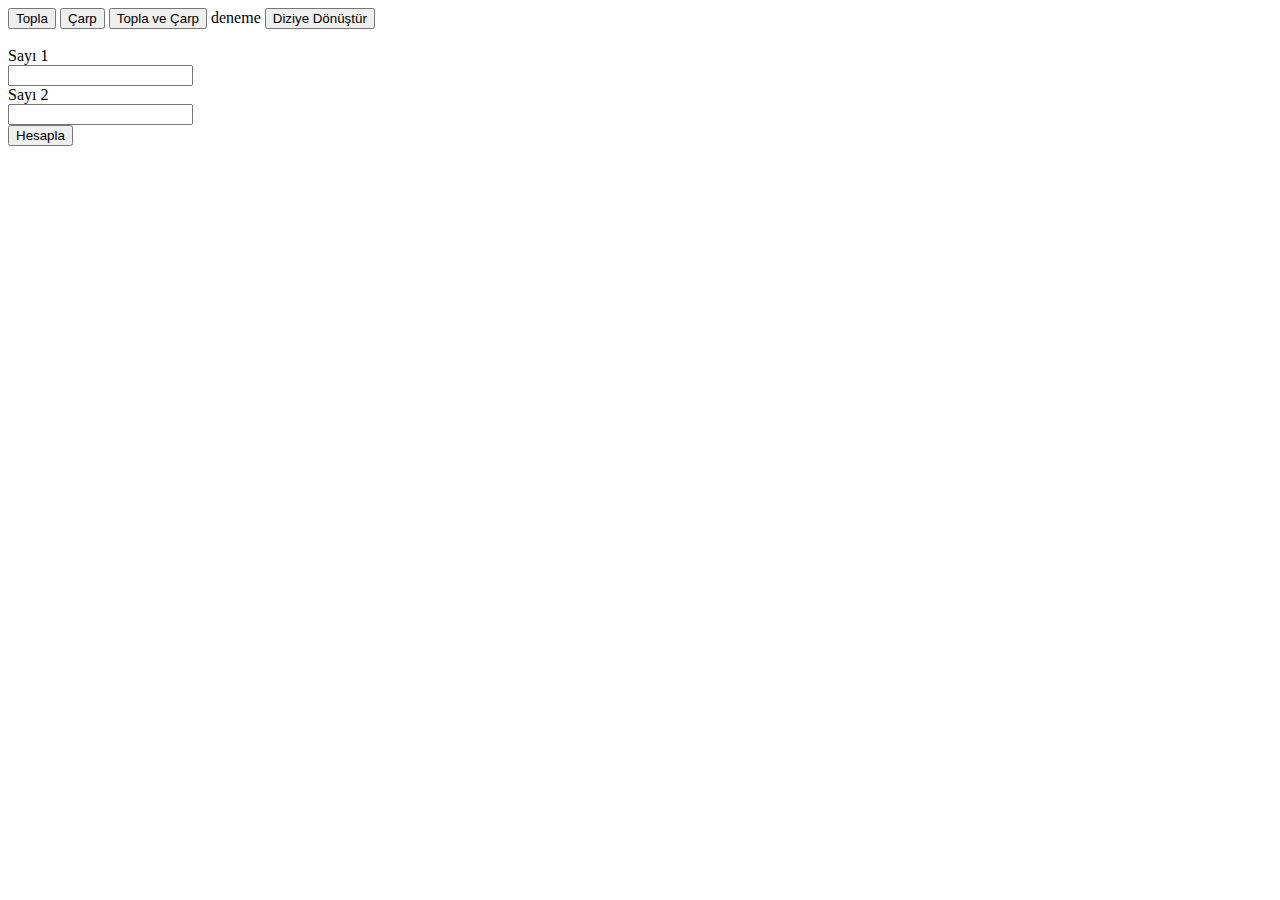
==== JavaScript/index.html @ d40860d6 "js örnekleri eklendi" ====
<!DOCTYPE html>
<html lang="en">
<head>
    <meta charset="UTF-8">
    <meta name="viewport" content="width=device-width, initial-scale=1.0">
    <title>Document</title>
    <link href="https://cdn.jsdelivr.net/npm/bootstrap@5.3.2/dist/css/bootstrap.min.css" rel="stylesheet" integrity="sha384-T3c6CoIi6uLrA9TneNEoa7RxnatzjcDSCmG1MXxSR1GAsXEV/Dwwykc2MPK8M2HN" crossorigin="anonymous">

    <!-- <script src="js/ornek1.js"></script> -->
    <script>
        
        function Topla()
        {
            let toplam = 5 + 4;
            console.log(toplam);
        }

        function Carp(sayi1, sayi2){
            console.log(sayi1 * sayi2);
            alert(sayi1 * sayi2);
        }

        function diziyeDonustur(deger){
            let dizi = deger.split('');
            console.log(dizi);
        }

        //Topla();
        //Carp(5,5);

        function Hesapla(){
            var input1 = document.getElementById("inputSayi1").value;
            var input2 = document.getElementById("inputSayi2").value;
            
            let toplam = parseInt(input1) + Number(input2);
            //document.getElementById("sonuc").innerHTML = "<b>"+toplam+"</b>";
            //document.getElementById("sonuc").innerHTML = toplam;
            document.getElementById("sonuc").innerText = toplam;
        }
    </script>
    
</head>
<body>
    <div class="container m-5">
        <button class="btn btn-primary" onclick="Topla()">Topla</button>
        <button class="btn btn-success" onclick="Carp(5, 6)">Çarp</button>
        <button class="btn btn-danger" onclick="Carp(5, 6); Topla();">Topla ve Çarp</button>
        <span class="badge bg-success" onclick="Carp(4,5)">deneme</span>

        
        <button class="btn btn-primary" onclick="diziyeDonustur('aykut')">Diziye Dönüştür</button>

        <br><br>
        
        <div class="row">
            <label for="inputSayi1" class="col-sm-2 col-form-label">Sayı 1</label>
            <div class="col-sm-10">
              <input type="number" class="form-control" id="inputSayi1">
            </div>
          </div>
          <div class="row mt-2">
            <label for="inputSayi2" class="col-sm-2 col-form-label">Sayı 2</label>
            <div class="col-sm-10">
              <input type="number" class="form-control" id="inputSayi2">
            </div>
          </div>
          <div class="row mt-2">
            <button class="btn btn-primary" onclick="Hesapla()">Hesapla</button>
          </div>
          <div class="row mt-2">
            <h1 id="sonuc"></h1>
          </div>
    </div>

    <script src="https://cdn.jsdelivr.net/npm/bootstrap@5.3.2/dist/js/bootstrap.bundle.min.js" integrity="sha384-C6RzsynM9kWDrMNeT87bh95OGNyZPhcTNXj1NW7RuBCsyN/o0jlpcV8Qyq46cDfL" crossorigin="anonymous"></script>
</body>
</html>
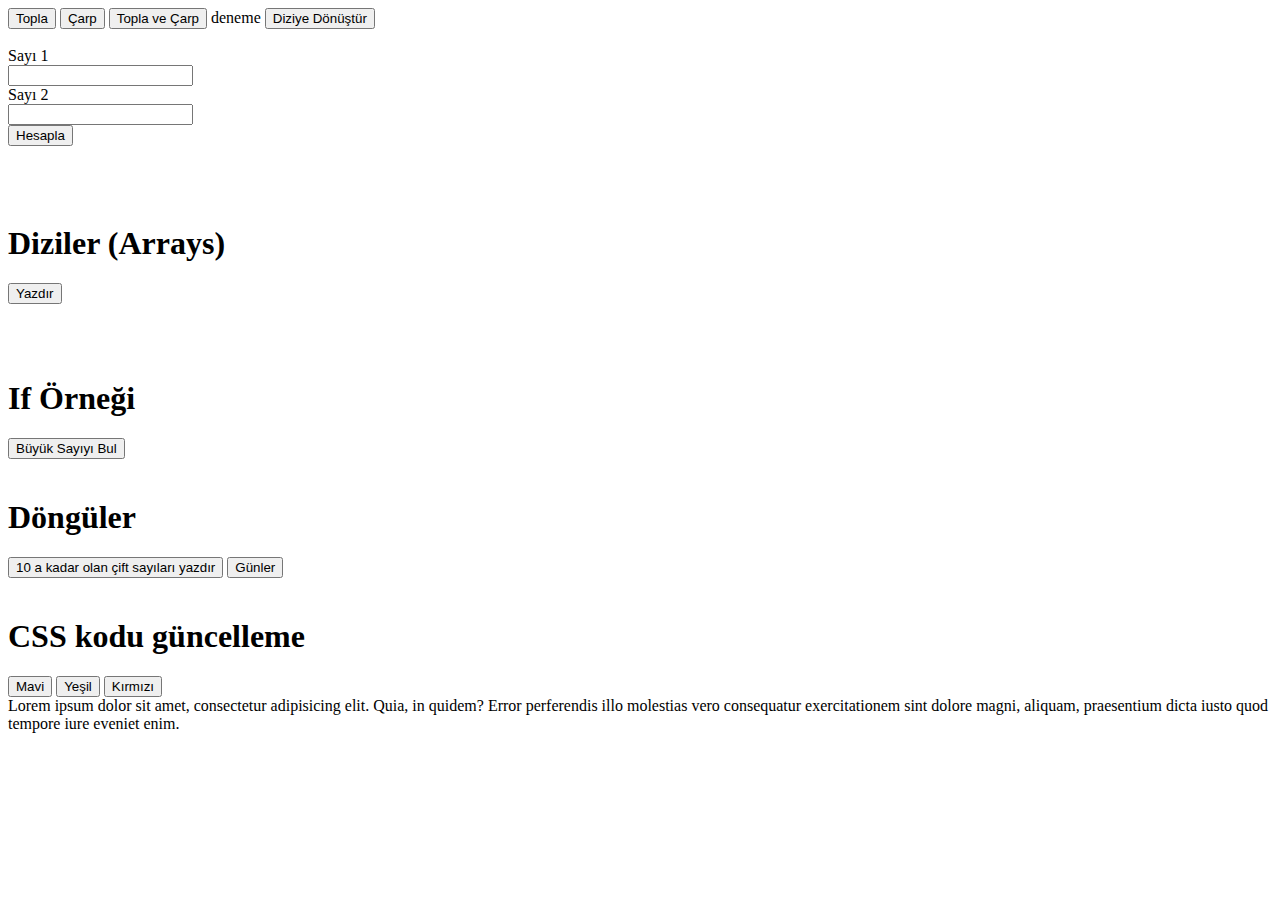
==== commit 49a62241: "js örnekleri eklendi" ====
--- a/JavaScript/index.html
+++ b/JavaScript/index.html
@@ -37,6 +37,100 @@
             //document.getElementById("sonuc").innerHTML = toplam;
             document.getElementById("sonuc").innerText = toplam;
         }
+
+        
+        function DiziOrnekleri() {
+          var meyveler = ["Muz", "Cilek", "Elma", "Karpuz"];
+
+          //dizinin elemanlarını virgül ile ayırarak yan yana yazar
+          //document.getElementById("divDizi").innerHTML = meyveler.toString();
+
+          //dizinin elemanlarını tire ile ayırarak yan yana yazar
+          //document.getElementById("divDizi").innerHTML = meyveler.join(" - ");
+
+          //dizinin en son elemanını siler
+          //meyveler.pop();
+
+          //diziye yeni bir eleman ekler
+          //meyveler.push("Kivi");
+
+          //dizinin elemanlarını küçükten büyüğe sıralama yapar
+          //meyveler.sort();
+
+          //dizinin elemanlarını büyükten küçüğe sıralama yapar
+          meyveler.sort();
+          meyveler.reverse();
+
+          document.getElementById("divDizi").innerHTML = meyveler.join(" - ");
+        }
+
+        function BuyukSayiyiBul() {
+            var sayi1 = Number(document.getElementById("inputSayi1").value);
+            var sayi2 = Number(document.getElementById("inputSayi2").value);
+
+            if (sayi1 > sayi2){
+              alert("Sayı 1 büyüktür");
+            }
+            else if (sayi2 > sayi1){
+              alert("Sayı 2 büyüktür");
+            }
+            else {
+              alert("Sayılar eşittir");
+            }
+        }
+
+      function CiftSayilariYazdir(){
+        for (let i = 0; i < 10; i++) {
+          if (i % 2 == 0){
+            console.log(i);
+          }       
+        }
+      }
+
+      function GunleriYazdir(){
+        let gunler = ["Pazartesi","Salı", "Çarşamba", "Perşembe", "Cuma", "Cumartesi", "Pazar"];
+
+        for (const gun in gunler) {
+          console.log(gunler[gun]);          
+        }
+
+        gunler.forEach(eleman => {
+          console.log(eleman);
+        });
+
+        let sayilar = [10, 20 , 25, 20, 35];
+        sayilar.forEach(eleman =>{
+          console.log(eleman);
+        });
+      }
+
+      function Mavi(){
+        document.getElementById("divMetin").style.color = "blue"; 
+
+        let elements = document.getElementsByClassName("form-control");
+        console.log(elements);
+
+        for (const elm in elements) {
+          elements[elm].style.color =  "blue";
+        }
+      }
+      function Yesil(){
+        document.getElementById("divMetin").style.color = "green"; 
+
+        let elements = document.getElementsByClassName("form-control");
+        for (const elm in elements) {
+          elements[elm].style.color =  "green";
+        }
+      }
+      function Kirmizi(){
+        document.getElementById("divMetin").style.color = "red";         
+
+        let elements = document.getElementsByClassName("form-control");
+        for (const elm in elements) {
+          elements[elm].style.color =  "red";
+        }
+      }
+
     </script>
     
 </head>
@@ -70,6 +164,34 @@
           <div class="row mt-2">
             <h1 id="sonuc"></h1>
           </div>
+
+
+          <br><br>
+          <h1>Diziler (Arrays)</h1>
+          <button class="btn btn-success" onclick="DiziOrnekleri()">Yazdır</button>
+
+          <br><br>
+          <div id="divDizi"></div>
+
+
+          <br><br>
+          <h1>If Örneği</h1>
+          <button class="btn btn-success" onclick="BuyukSayiyiBul()">Büyük Sayıyı Bul</button>
+
+
+          <br><br>
+          <h1>Döngüler</h1>
+          <button class="btn btn-success" onclick="CiftSayilariYazdir()">10 a kadar olan çift sayıları yazdır</button>
+          <button class="btn btn-success" onclick="GunleriYazdir()">Günler</button>
+
+          
+
+          <br><br>
+          <h1>CSS kodu güncelleme</h1>
+          <button class="btn btn-primary" onclick="Mavi()">Mavi</button>
+          <button class="btn btn-success" onclick="Yesil()">Yeşil</button>
+          <button class="btn btn-danger" onclick="Kirmizi()">Kırmızı</button>
+          <div id="divMetin">Lorem ipsum dolor sit amet, consectetur adipisicing elit. Quia, in quidem? Error perferendis illo molestias vero consequatur exercitationem sint dolore magni, aliquam, praesentium dicta iusto quod tempore iure eveniet enim.</div>
     </div>
 
     <script src="https://cdn.jsdelivr.net/npm/bootstrap@5.3.2/dist/js/bootstrap.bundle.min.js" integrity="sha384-C6RzsynM9kWDrMNeT87bh95OGNyZPhcTNXj1NW7RuBCsyN/o0jlpcV8Qyq46cDfL" crossorigin="anonymous"></script>
